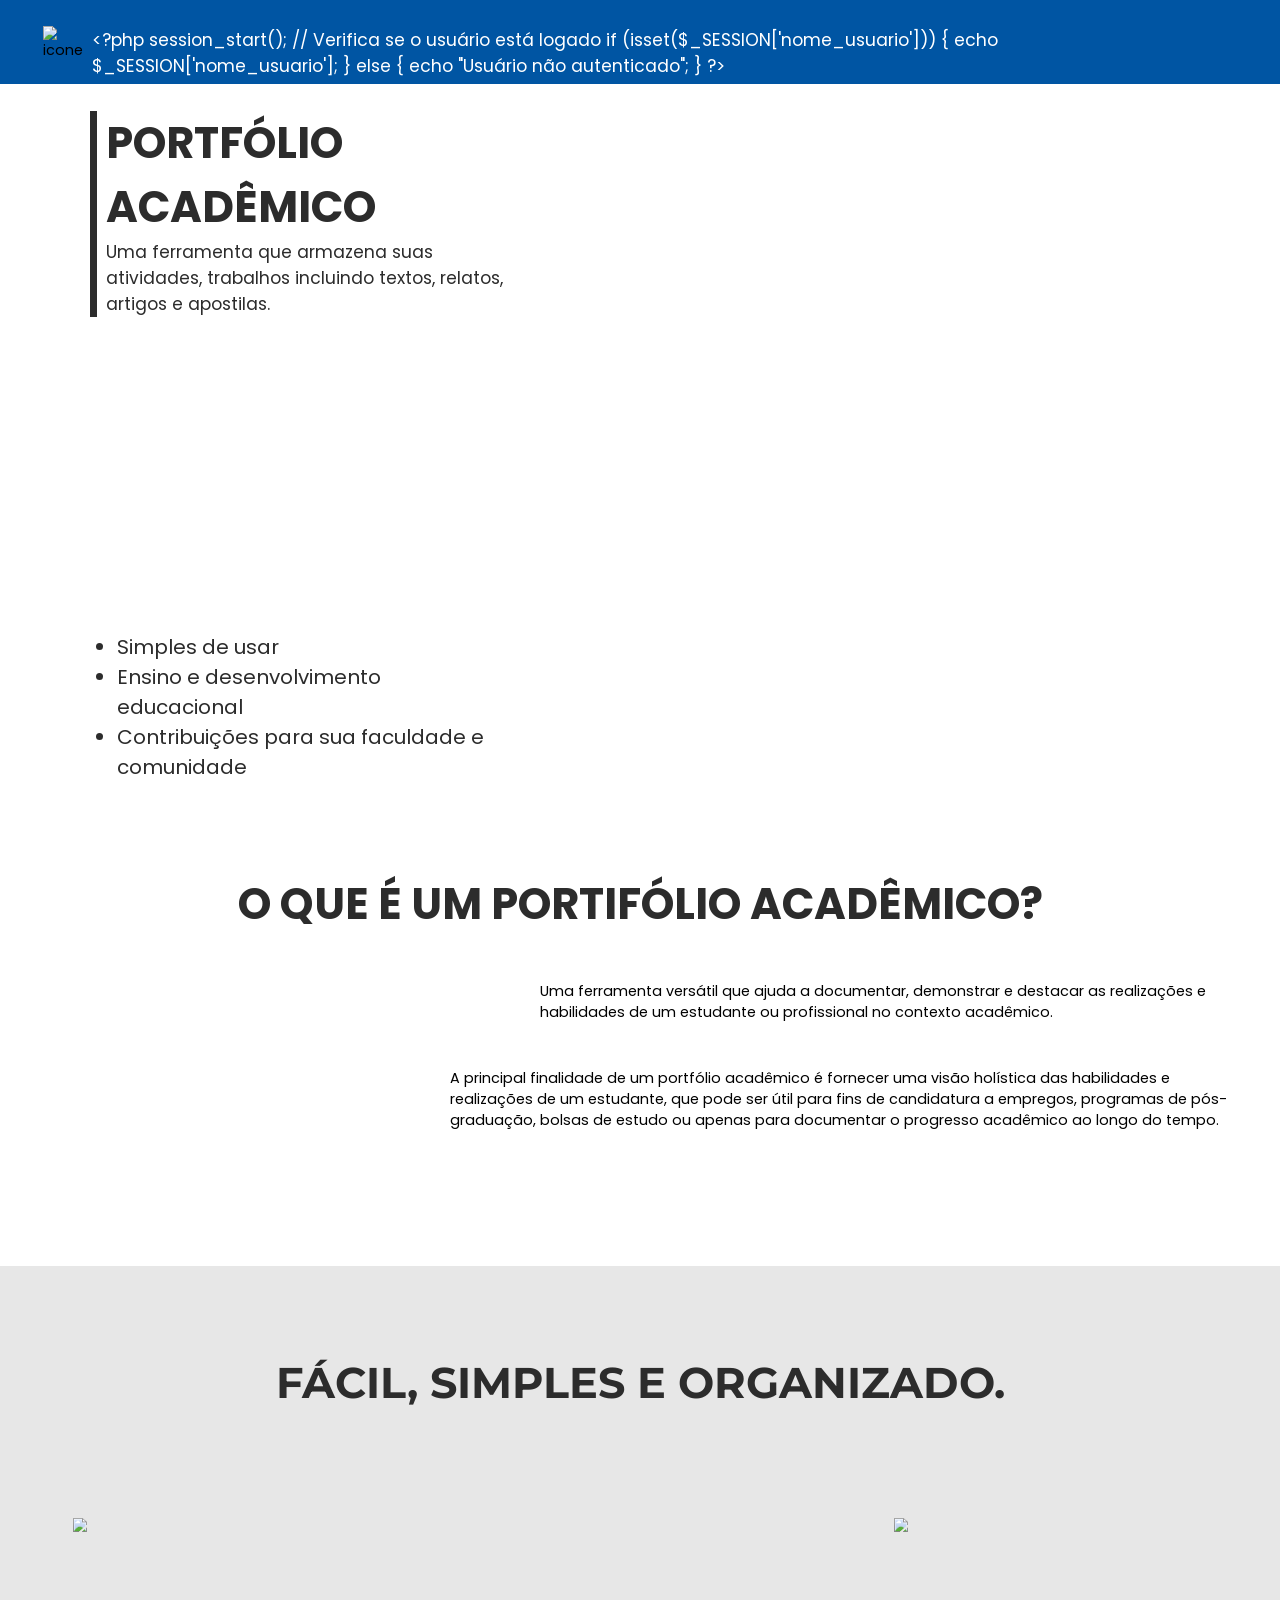
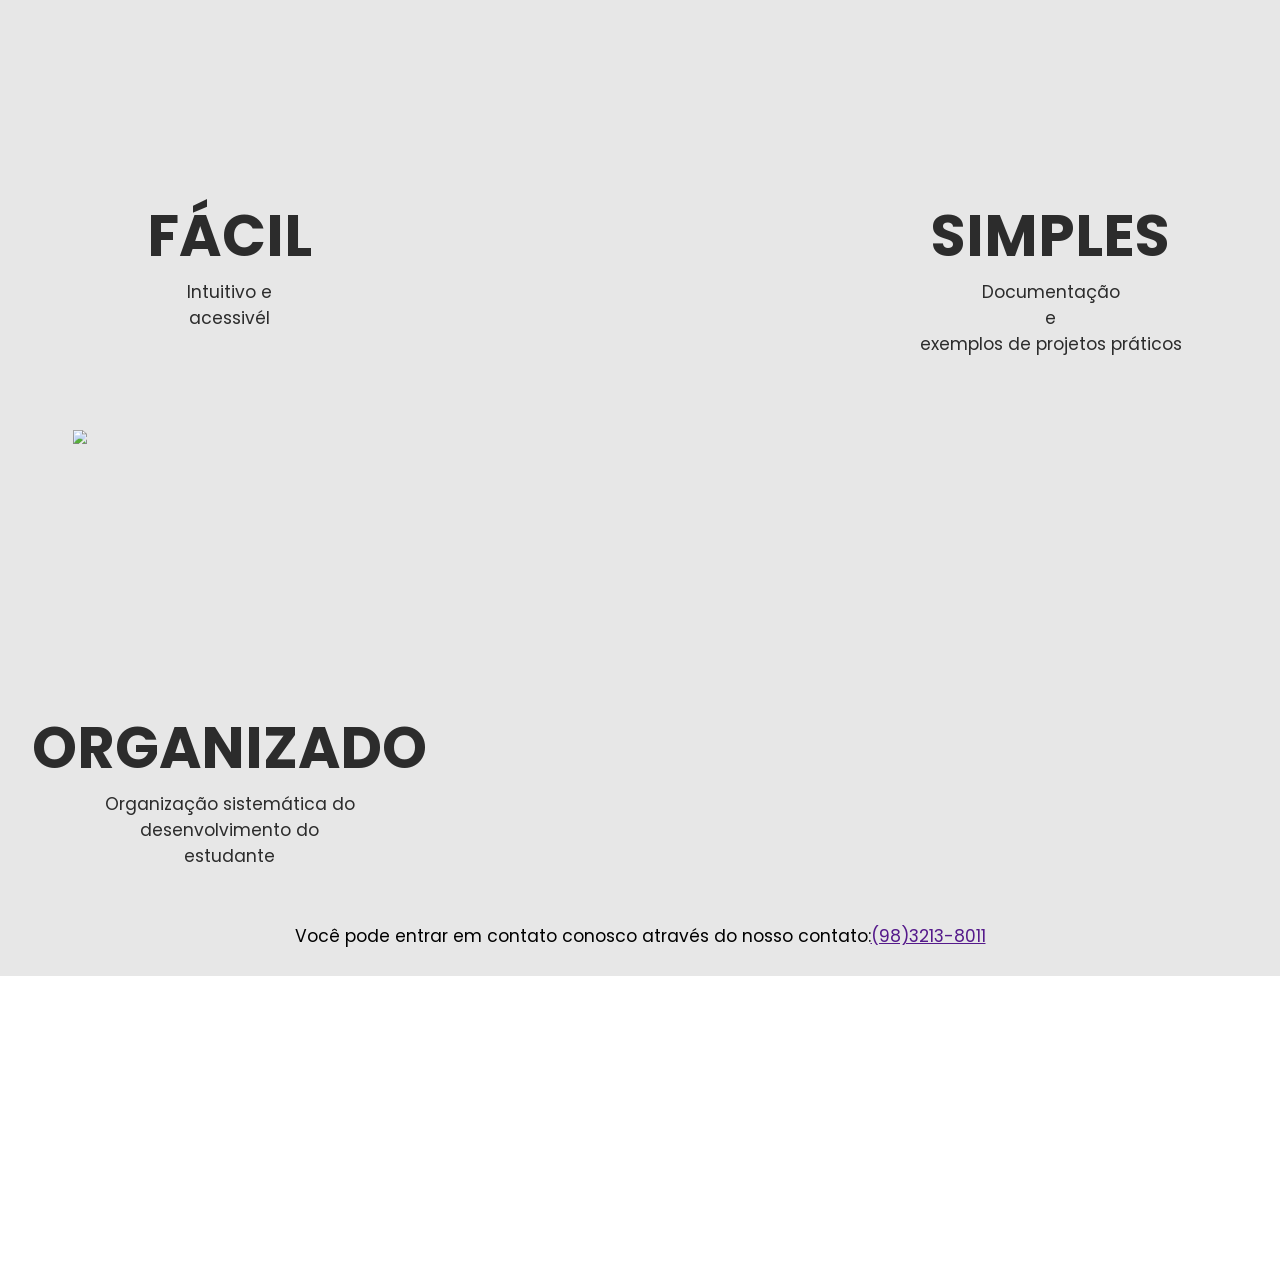
==== index.html @ ab84ed5a "Add files via upload" ====
<!DOCTYPE html>
<html lang="pt">

<head>
    <meta charset="UTF-8">
    <meta http-equiv="X-UA-Compatible" content="IE=edge">
    <meta name="viewport" content="width=device-width, initial-scale=1.0">
    <title>Grade Curricular</title>
    <link rel="stylesheet" href="style1.css">
    <link rel="shortcut icon" href="../../favicon.ico" type="image/x-icon">
</head>

<body>
    <script src="https://code.jquery.com/jquery-3.6.4.min.js"></script>
    <div class="navbar">
        <ul>
            <a href="#"><img style="width: 250px;" src="../../GradeCurricular/img/logo.svg" alt=""></a>
            <div class="entrar" onclick="toggleMenu()">
                <div class="entraricon">
                    <img style="height: 60px;" src="../img/icon.svg" alt="icone">
                    <p id="usernamePlaceholder">Carregando...</p>
                </div>
            </div>
        </ul>
    </div>
    <div class="menu-1">
        <nav id="menu">
            <ul>
                <li><a href="../../perfil/perfil.php">Perfil</a></li>
                <li id="port-add"><a href="../Cadastrar Portfolio/cadastro.html">Adicionar Portfólio</a></li>
                <li><a href="../../Encerrar Sessao/logout.php">Sair</a></li>
            </ul>
        </nav>
        <script>
            function toggleMenu() {
                var menu = document.getElementById('menu');
                menu.style.display = (menu.style.display === 'block') ? 'none' : 'block';
            }

            // Chamada AJAX para obter o nome do usuário
            $.ajax({
                url: 'get_username.php',
                method: 'GET',
                success: function (response) {
                    // Atualiza o conteúdo HTML com o nome do usuário
                    $('#usernamePlaceholder').text(response);
                },
                error: function () {
                    console.error('Erro ao obter o nome do usuário.');
                }
            });
        </script>
    </div>
    <div class="corpo">
        <div class="conteudo">
            <section class="conteudo-1">
                <section class="borda-1">
                    <h1>PORTFÓLIO ACADÊMICO</h1>
                    <p>Uma ferramenta que armazena suas atividades, trabalhos incluindo textos, relatos, artigos e
                        apostilas.</p>
                </section>

                <div id="topicos">
                    <ul>
                        <li>Simples de usar</li>
                        <li>Ensino e desenvolvimento educacional</li>
                        <li>Contribuições para sua faculdade e comunidade</li>
                    </ul>
                </div>
            </section>
            <img src="../../home/src/Union.png" alt="">
        </div>

    </div>
    <div class="conteudo-2">
        <section class="conteudo-3">
            <h1>O QUE É UM PORTIFÓLIO ACADÊMICO?</h1>
            <section class="item-1">
                <img src="../../home/src/wireframe (1) 1.png" alt="">
                <p>Uma ferramenta versátil que ajuda a documentar, demonstrar e destacar
                    as realizações e habilidades de um estudante ou
                    profissional no contexto acadêmico.</p>
            </section>
            <section class="item-2">
                <p>A principal finalidade de um portfólio acadêmico é fornecer uma visão holística
                    das habilidades e realizações de um estudante, que pode ser útil para fins de
                    candidatura a empregos, programas de pós-graduação, bolsas de estudo ou
                    apenas para documentar o progresso acadêmico ao longo do tempo.</p>
                <img src="../../home/src/bram-naus-n8Qb1ZAkK88-unsplash 1.png" alt="">
            </section>
        </section>

    </div>
    <div class="rodape">
        <div class="rodape-1">
            <h1 id="isolado">FÁCIL, SIMPLES E ORGANIZADO.</h1>
            <div class="itens">
                <section class="item-4">
                    <img src="../../home/src/img1.png" alt="">
                    <h1>FÁCIL</h1>
                    <p>Intuitivo e <br> acessivél</p>
                </section>
                <section class="item-5">
                    <img src="../../home/src/img2.png" alt="">
                    <h1>SIMPLES</h1>
                    <p> Documentação <br>
                        e <br>
                        exemplos de projetos práticos</p>
                </section>
                <section class="item-6">
                    <img src="../../home/src/img3.png" alt="">
                    <h1>ORGANIZADO</h1>
                    <p>Organização sistemática do <br>
                        desenvolvimento do <br>
                        estudante</p>
                </section>
            </div>
            <div class="footer">
                <p>
                    Você pode entrar em contato conosco através do nosso contato:<a href="">(98)3213-8011</a>
                </p>
            </div>

        </div>
    </div>
</body>

</html>
---- style1.css ----
/*navbar*/
@import url("https://fonts.googleapis.com/css2?family=Poppins:wght@300;400;500;600;700;800;900&display=swap");
@import url('https://fonts.googleapis.com/css2?family=Montserrat:ital,wght@0,100;0,200;0,300;0,400;0,500;0,600;0,700;0,800;0,900;1,100;1,200;1,300;1,400;1,500;1,600;1,700;1,800;1,900&family=Vina+Sans&display=swap');
@import url('https://fonts.googleapis.com/css2?family=Montserrat');
*{
    margin: 0px;
    padding: 0px;
    font-family: Poppins,Arial, Helvetica, sans-serif;
}
body{
    justify-content: center;
    align-items: center;
    zoom: 0.9; 
    height: 150vh;
    
}
.navbar{
    background-color: #0055A3;
    top: 0px;
    left: 0px;
    right: 0px;
}
.navbar ul{
    display: flex;
    flex-wrap: wrap;
    justify-content: space-between;
    align-items: center;
    margin-left:3%;
    margin-right: 3%;
    padding: 5px;
}
.navbar .links{
    display: flex;
    gap: 20px;
    align-items: center; 
}
.navbar .links a{
    text-decoration: none;
    color: white; 
}
.navbar .perfil{
    padding: 10px;
    border-radius: 100px;
    display: flex;
    box-shadow: 2px 1px 8px 1px ;
    background: #ffffff;

}
.navbar .entraricon{

    display: flex;
    align-items: center;
    gap: 10px;
    cursor: pointer;
}
.navbar .entraricon p{
    color: white;
    font-size: 1.2em;
}
.navbar .links a:hover{
    transition: 0.4s;
    color: rgba(255, 255, 255, 0.219);
}
#menu {
    position: absolute;
    top: 80px;
    right: 0px;
    display: none;
    background-color: rgba(131, 196, 255, 1)
    ;
    text-align: center;
    width: 300px;
    font-size: 1.4em;
}

#menu a{
    color: black;
    text-decoration: none;
}
#menu ul{
    list-style: none;
}
#menu li{
    padding: 10px;
}
#menu a:hover{
    color: white;  
}
#port-add{
    background: rgba(103, 182, 255, 1);

}
.conteudo{
    display: flex;
    align-items: center;
    justify-content: space-between;
    margin-left: 100px;
    color: #2C2C2C;
    margin-bottom: 100px;
}
#topicos{
    margin-top: 350px; 
 }
.conteudo img {
    padding: 20px 20px 50px 50px;
    margin-right: 10px;
    width: 1000px;
}

.borda-1 {
    border-left: 8px solid #2C2C2C;
    padding-left: 10px;
    margin-top: 30px;
}
.borda-1 h1{
    font-size: 3em;

}
.borda-1 p{
    font-size: 1.2em;
    max-width: 450px;

}

.conteudo ul{
    margin-left: 30px;
    font-size: 1.4em;
}
.conteudo-3 h1{
    font-size: 3em;
}
.conteudo-2 h1{
    display: flex;
    align-items: center;
    justify-content: center;
    color: #2C2C2C;
}
.conteudo-3 .item-1{
    display: flex;
    max-width: 1000px;
    margin-left: 600px;
    padding-top: 50px;
    align-items: center;
    
}
.conteudo-3 .item-2{
    display: flex;
    max-width: 1000px;
    padding: 50px;
    margin-left: 450px;
    align-items: center;
}
.rodape{
    background-color: #E7E7E7;
    display: flex;
    align-items: center;
    justify-content: center;
}

.rodape-1 #isolado{
    justify-content: center;
    display: flex;
    color:#2C2C2C;
    padding: 40px;
    font-family: Montserrat, Arial, Helvetica, sans-serif ;
    font-size: 3em;
    padding-top: 100px;
}

.footer{
    justify-content: center;
    display: flex;
    font-size: 1.2em;
    margin-top: 60px;
    margin-bottom: 30px;
}
.itens{
    display: flex;
    justify-content: space-between;
    flex-wrap: wrap;
}
.itens img{
    width: 350px;
    height: 300px;
    padding-top: 80px;
    padding-left: 80px;
    padding-right: 80px;
}
.itens p{
    display: flex;
    justify-content: center;
    color:#2C2C2C;
    font-size: 1.2em;
    text-align: center;
}
.itens h1{
    display: flex;
    justify-content: center;
    font-size: 4em;
    color:#2C2C2C;
}
.conteudo-2{
    margin-bottom: 100px;
}
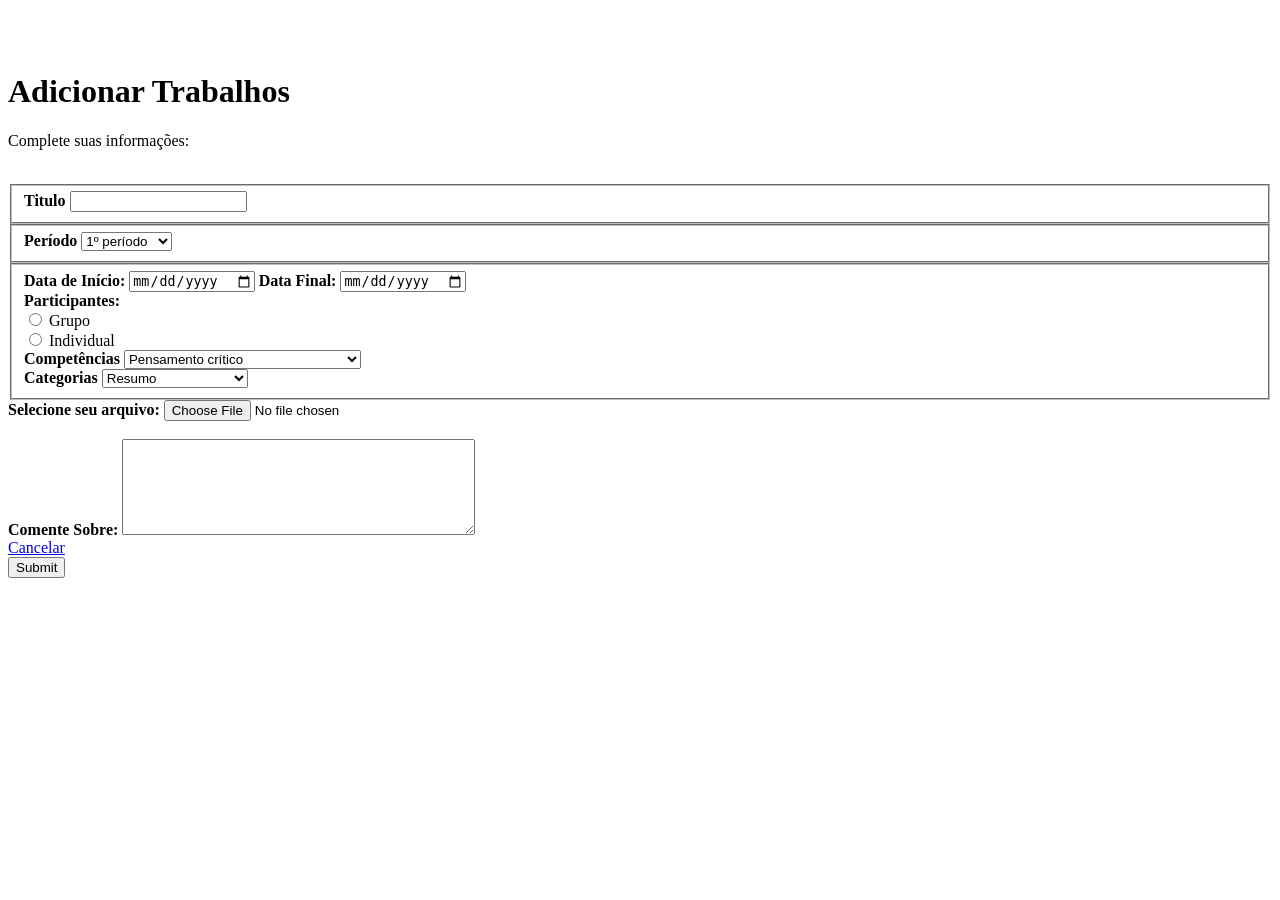
==== commit 4fe4651f: "Add files via upload" ====
--- a/index.html
+++ b/index.html
@@ -6,123 +6,152 @@
     <meta http-equiv="X-UA-Compatible" content="IE=edge">
     <meta name="viewport" content="width=device-width, initial-scale=1.0">
     <title>Grade Curricular</title>
-    <link rel="stylesheet" href="style1.css">
+    <link rel="stylesheet" href="style2.css">
     <link rel="shortcut icon" href="../../favicon.ico" type="image/x-icon">
 </head>
 
 <body>
-    <script src="https://code.jquery.com/jquery-3.6.4.min.js"></script>
     <div class="navbar">
         <ul>
-            <a href="#"><img style="width: 250px;" src="../../GradeCurricular/img/logo.svg" alt=""></a>
-            <div class="entrar" onclick="toggleMenu()">
-                <div class="entraricon">
-                    <img style="height: 60px;" src="../img/icon.svg" alt="icone">
-                    <p id="usernamePlaceholder">Carregando...</p>
+            <a href="#"><img style="width: 250px;" src="../../GradeCurricular/img/logo.png" alt=""></a>
+            
+            <div class="entrar"><a href="../../perfil/perfil.php">
+                        <div class="entraricon">
+                            <img style="height: 40px;" src="../../GradeCurricular/img/icon.svg" alt="">
+                        </div></a>
+                </div>
+        </ul>
+    </div>
+
+    <div>
+        <h1 id="titulo">Adicionar Trabalhos</h1>
+        <p id="subtitulo">Complete suas informações:</p>
+        <br>
+    </div>
+
+    <!-- Início do formulário -->
+    <!-- Cabeçalho com título e subtítulo-->
+
+
+    <!-- Início do formulário -->
+    <form class="formulario" action="upload.php" method="post" enctype="multipart/form-data">
+
+        <fieldset class="grupo" id="a">
+            <!-- Campo do nome-->
+            <div class="campo">
+                <label for="titulo"><strong>Titulo</strong></label>
+                <input type="text" name="titulo" id="entradas" required>
+            </div>
+
+           
+        </fieldset>
+        <fieldset id="a">
+            <!-- Campo do email -->
+            <div class="campo">
+                <label for="periodo"><strong>Período</strong></label>
+                <select name="periodo" id="entradas">
+                    <option value="1">1º período</option>
+                    <option value="2">2º período</option>
+                    <option value="3">3º período</option>
+                    <option value="4">4º período</option>
+                    <option value="5">5º período</option>
+                    <option value="6">6º período</option>
+                    <option value="7">7º período</option>
+                    <option value="8">8º período</option>
+                    <option value="9">9º período</option>
+                    <option value="10">10º período</option>
+                </select>
+            </div>
+        </fieldset>
+        <form class="formulario">
+
+            <!-- Adicionei campos para Título, Data de Início/Final, Quantidade de Pessoas, Competências e Categoria -->
+            <fieldset class="grupo" id="a">
+                <div class="camposDate-quant">
+                    <div class="campo">
+                        <div class="opcoes-data">
+                            <label for="data_inicio"><strong>Data de Início:</strong></label>
+                            <input type="date" name="data_inicio" id="data_inicio" required>
+                            <label for="data_final"><strong>Data Final:</strong></label>
+                            <input type="date" name="data_final" id="data_final" required>
+                        </div>
+                    </div>
+                    <div class="campo">
+                        <div class="opcoes-quantidade">
+                            <label for="quantidade_pessoas"><strong> Participantes:</strong></label><br>
+                            <input type="radio" name="quantidade_pessoas" id="grupo" value="grupo" required>
+                            <label for="grupo">Grupo</label>
+                            <br>
+                            <input type="radio" name="quantidade_pessoas" id="individual" value="individual" required>
+                            <label for="individual">Individual</label>
+                        </div>
+                    </div>
+                </div>
+
+                <div class="campo">
+                    <label for="competências"><strong>Competências</strong></label>
+                    <select name="competências" id="entradas">
+                        <option value="1">Pensamento crítico</option>
+                        <option value="2">Tomada de decisões complexas</option>
+                        <option value="3">Inteligência emocional e empatia</option>
+                        <option value="4">Criatividade</option>
+                        <option value="5">Colaboração e trabalho em equipe</option>
+                        <option value="6">Comunicação interpessoal</option>
+                        <option value="7">Adaptabilidade e flexibilidade</option>
+                        <option value="8">Liderança</option>
+                        <option value="9">Curiosidade e aprendizado contínuo</option>
+                        <option value="10">Orientação para a mudança</option>
+                    </select>
+                </div>
+
+                <div class="campo">
+                    <label for="categorias"><strong>Categorias</strong></label>
+                    <select name="categorias" id="entradas">
+                        <option value="1">Resumo</option>
+                        <option value="2">Resenha</option>
+                        <option value="3">Relatório</option>
+                        <option value="4">Artigo</option>
+                        <option value="5">TCC</option>
+                        <option value="6">Monografia</option>
+                        <option value="7">Dissertação</option>
+                        <option value="8">Tese</option>
+                        <option value="9">Projeto de Pesquisa</option>
+                        <option value="10">Seminário Temático</option>
+                        <option value="11">Atividade de Fixação</option>
+                        <option value="12">TDE</option>
+                    </select>
+                </div>
+                </div>
+
+            </fieldset>
+
+            <div class="campo">
+                <label for="anexo"><strong>Selecione seu arquivo:</strong></label>
+                <input type="file" name="arquivo">
+            </div>
+
+            <!-- Caixa de texto -->
+            <div class="campo">
+                <br>
+                <label for="comentario"><strong>Comente Sobre: </strong></label>
+                <textarea rows="6" style="width: 26em" id="comentario" name="comentario"></textarea>
+            </div>
+
+
+            <!-- Removi o campo de feedback -->
+
+            <!-- Botoes -->
+            <div id="botao">
+                <div>
+                    <!-- botão Voltar -->
+                    <a class="button1" href="../Tela Inicial/TelaInicial.html">Cancelar</a>
+                </div>
+                <div>
+                    <!--botão Enviar -->
+                    <input class="button2" type="submit" name="Enviar">
                 </div>
             </div>
-        </ul>
-    </div>
-    <div class="menu-1">
-        <nav id="menu">
-            <ul>
-                <li><a href="../../perfil/perfil.php">Perfil</a></li>
-                <li id="port-add"><a href="../Cadastrar Portfolio/cadastro.html">Adicionar Portfólio</a></li>
-                <li><a href="../../Encerrar Sessao/logout.php">Sair</a></li>
-            </ul>
-        </nav>
-        <script>
-            function toggleMenu() {
-                var menu = document.getElementById('menu');
-                menu.style.display = (menu.style.display === 'block') ? 'none' : 'block';
-            }
-
-            // Chamada AJAX para obter o nome do usuário
-            $.ajax({
-                url: 'get_username.php',
-                method: 'GET',
-                success: function (response) {
-                    // Atualiza o conteúdo HTML com o nome do usuário
-                    $('#usernamePlaceholder').text(response);
-                },
-                error: function () {
-                    console.error('Erro ao obter o nome do usuário.');
-                }
-            });
-        </script>
-    </div>
-    <div class="corpo">
-        <div class="conteudo">
-            <section class="conteudo-1">
-                <section class="borda-1">
-                    <h1>PORTFÓLIO ACADÊMICO</h1>
-                    <p>Uma ferramenta que armazena suas atividades, trabalhos incluindo textos, relatos, artigos e
-                        apostilas.</p>
-                </section>
-
-                <div id="topicos">
-                    <ul>
-                        <li>Simples de usar</li>
-                        <li>Ensino e desenvolvimento educacional</li>
-                        <li>Contribuições para sua faculdade e comunidade</li>
-                    </ul>
-                </div>
-            </section>
-            <img src="../../home/src/Union.png" alt="">
-        </div>
-
-    </div>
-    <div class="conteudo-2">
-        <section class="conteudo-3">
-            <h1>O QUE É UM PORTIFÓLIO ACADÊMICO?</h1>
-            <section class="item-1">
-                <img src="../../home/src/wireframe (1) 1.png" alt="">
-                <p>Uma ferramenta versátil que ajuda a documentar, demonstrar e destacar
-                    as realizações e habilidades de um estudante ou
-                    profissional no contexto acadêmico.</p>
-            </section>
-            <section class="item-2">
-                <p>A principal finalidade de um portfólio acadêmico é fornecer uma visão holística
-                    das habilidades e realizações de um estudante, que pode ser útil para fins de
-                    candidatura a empregos, programas de pós-graduação, bolsas de estudo ou
-                    apenas para documentar o progresso acadêmico ao longo do tempo.</p>
-                <img src="../../home/src/bram-naus-n8Qb1ZAkK88-unsplash 1.png" alt="">
-            </section>
-        </section>
-
-    </div>
-    <div class="rodape">
-        <div class="rodape-1">
-            <h1 id="isolado">FÁCIL, SIMPLES E ORGANIZADO.</h1>
-            <div class="itens">
-                <section class="item-4">
-                    <img src="../../home/src/img1.png" alt="">
-                    <h1>FÁCIL</h1>
-                    <p>Intuitivo e <br> acessivél</p>
-                </section>
-                <section class="item-5">
-                    <img src="../../home/src/img2.png" alt="">
-                    <h1>SIMPLES</h1>
-                    <p> Documentação <br>
-                        e <br>
-                        exemplos de projetos práticos</p>
-                </section>
-                <section class="item-6">
-                    <img src="../../home/src/img3.png" alt="">
-                    <h1>ORGANIZADO</h1>
-                    <p>Organização sistemática do <br>
-                        desenvolvimento do <br>
-                        estudante</p>
-                </section>
-            </div>
-            <div class="footer">
-                <p>
-                    Você pode entrar em contato conosco através do nosso contato:<a href="">(98)3213-8011</a>
-                </p>
-            </div>
-
-        </div>
-    </div>
+        </form>
 </body>
 
 </html>
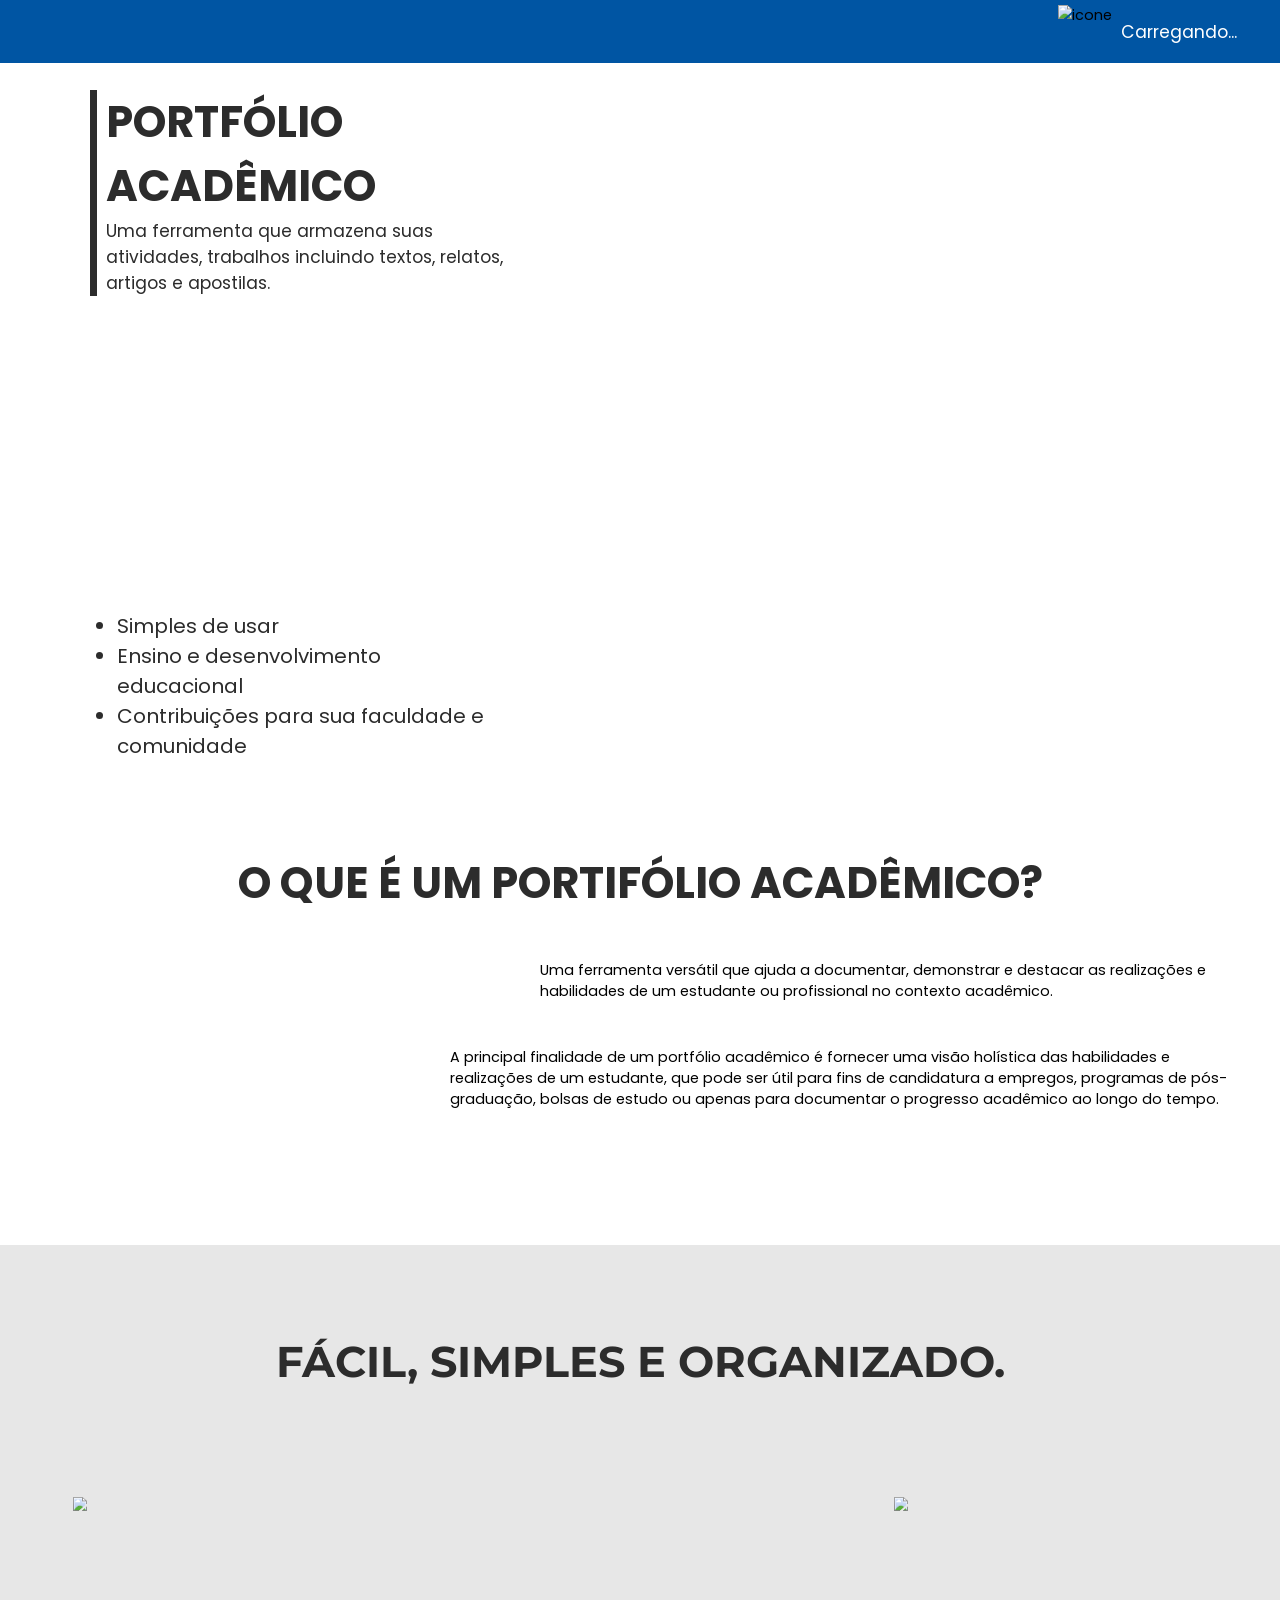
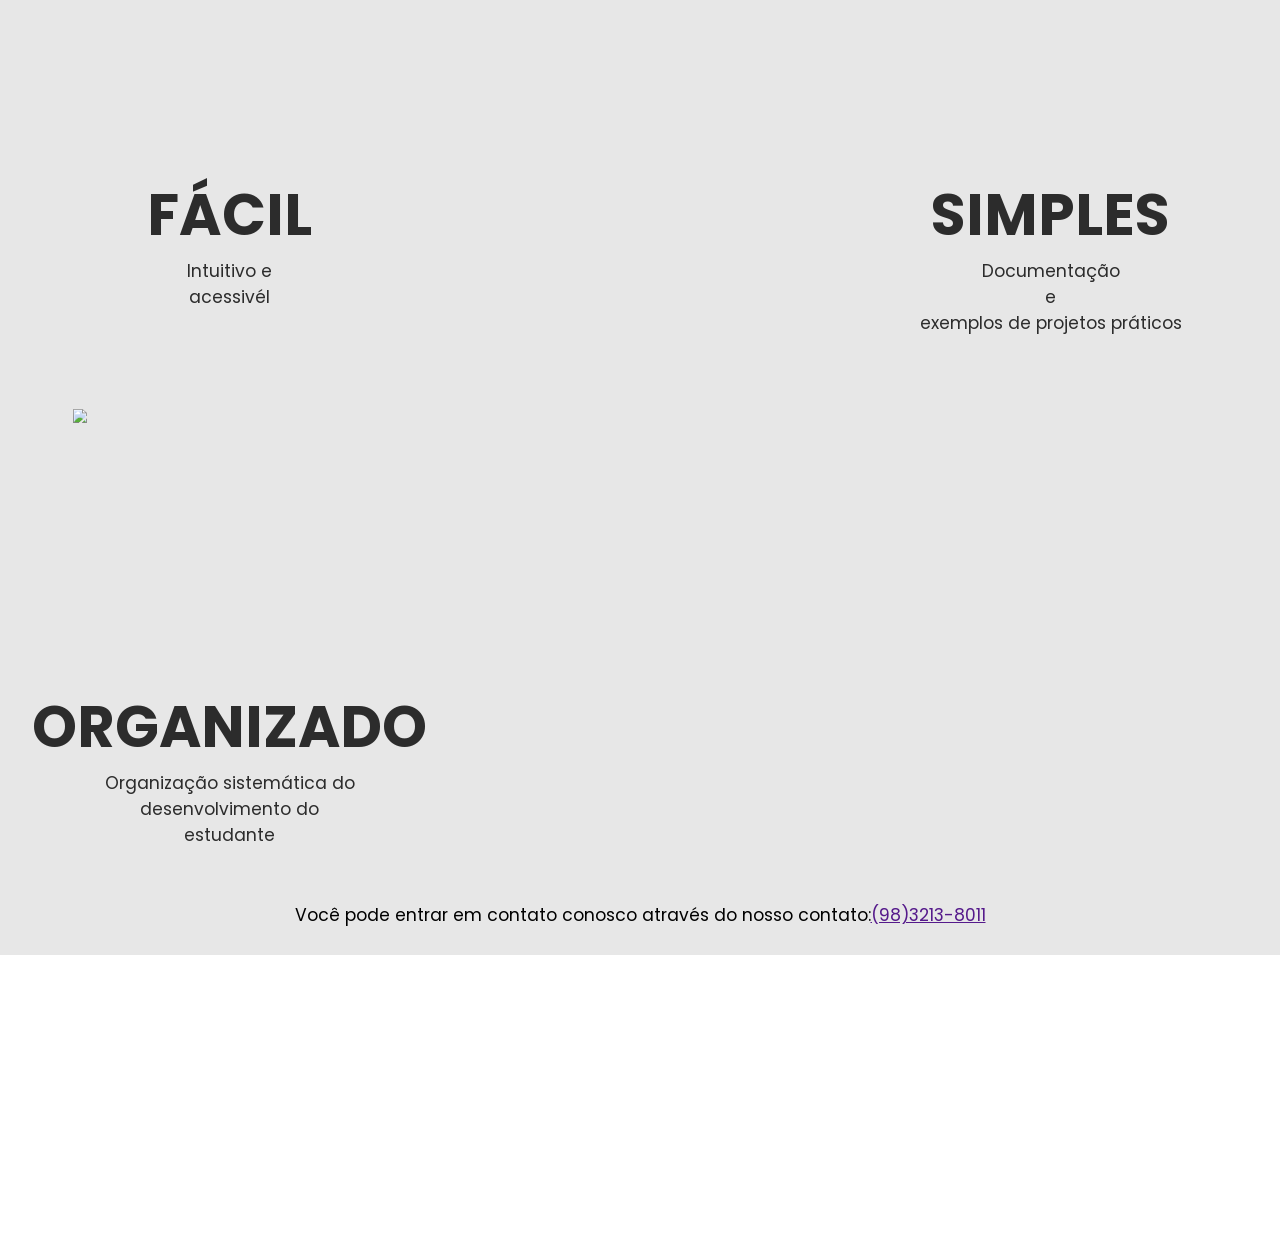
==== commit 8f65720f: "Add files via upload" ====
--- a/index.html
+++ b/index.html
@@ -6,152 +6,123 @@
     <meta http-equiv="X-UA-Compatible" content="IE=edge">
     <meta name="viewport" content="width=device-width, initial-scale=1.0">
     <title>Grade Curricular</title>
-    <link rel="stylesheet" href="style2.css">
+    <link rel="stylesheet" href="style1.css">
     <link rel="shortcut icon" href="../../favicon.ico" type="image/x-icon">
 </head>
 
 <body>
+    <script src="https://code.jquery.com/jquery-3.6.4.min.js"></script>
     <div class="navbar">
         <ul>
-            <a href="#"><img style="width: 250px;" src="../../GradeCurricular/img/logo.png" alt=""></a>
-            
-            <div class="entrar"><a href="../../perfil/perfil.php">
-                        <div class="entraricon">
-                            <img style="height: 40px;" src="../../GradeCurricular/img/icon.svg" alt="">
-                        </div></a>
+            <a href="#"><img style="width: 250px;" src="../../GradeCurricular/img/logo.svg" alt=""></a>
+            <div class="entrar" onclick="toggleMenu()">
+                <div class="entraricon">
+                    <img style="height: 60px;" src="../img/icon.svg" alt="icone">
+                    <p id="usernamePlaceholder">Carregando...</p>
                 </div>
+            </div>
         </ul>
     </div>
+    <div class="menu-1">
+        <nav id="menu">
+            <ul>
+                <li><a href="../../perfil/perfil.php">Perfil</a></li>
+                <li id="port-add"><a href="../Cadastrar Portfolio/cadastro.html">Adicionar Portfólio</a></li>
+                <li><a href="../../Encerrar Sessao/logout.php">Sair</a></li>
+            </ul>
+        </nav>
+        <script>
+            function toggleMenu() {
+                var menu = document.getElementById('menu');
+                menu.style.display = (menu.style.display === 'block') ? 'none' : 'block';
+            }
 
-    <div>
-        <h1 id="titulo">Adicionar Trabalhos</h1>
-        <p id="subtitulo">Complete suas informações:</p>
-        <br>
+            // Chamada AJAX para obter o nome do usuário
+            $.ajax({
+                url: 'get_username.php',
+                method: 'GET',
+                success: function (response) {
+                    // Atualiza o conteúdo HTML com o nome do usuário
+                    $('#usernamePlaceholder').text(response);
+                },
+                error: function () {
+                    console.error('Erro ao obter o nome do usuário.');
+                }
+            });
+        </script>
     </div>
+    <div class="corpo">
+        <div class="conteudo">
+            <section class="conteudo-1">
+                <section class="borda-1">
+                    <h1>PORTFÓLIO ACADÊMICO</h1>
+                    <p>Uma ferramenta que armazena suas atividades, trabalhos incluindo textos, relatos, artigos e
+                        apostilas.</p>
+                </section>
 
-    <!-- Início do formulário -->
-    <!-- Cabeçalho com título e subtítulo-->
+                <div id="topicos">
+                    <ul>
+                        <li>Simples de usar</li>
+                        <li>Ensino e desenvolvimento educacional</li>
+                        <li>Contribuições para sua faculdade e comunidade</li>
+                    </ul>
+                </div>
+            </section>
+            <img src="../../home/src/Union.png" alt="">
+        </div>
 
+    </div>
+    <div class="conteudo-2">
+        <section class="conteudo-3">
+            <h1>O QUE É UM PORTIFÓLIO ACADÊMICO?</h1>
+            <section class="item-1">
+                <img src="../../home/src/wireframe (1) 1.png" alt="">
+                <p>Uma ferramenta versátil que ajuda a documentar, demonstrar e destacar
+                    as realizações e habilidades de um estudante ou
+                    profissional no contexto acadêmico.</p>
+            </section>
+            <section class="item-2">
+                <p>A principal finalidade de um portfólio acadêmico é fornecer uma visão holística
+                    das habilidades e realizações de um estudante, que pode ser útil para fins de
+                    candidatura a empregos, programas de pós-graduação, bolsas de estudo ou
+                    apenas para documentar o progresso acadêmico ao longo do tempo.</p>
+                <img src="../../home/src/bram-naus-n8Qb1ZAkK88-unsplash 1.png" alt="">
+            </section>
+        </section>
 
-    <!-- Início do formulário -->
-    <form class="formulario" action="upload.php" method="post" enctype="multipart/form-data">
-
-        <fieldset class="grupo" id="a">
-            <!-- Campo do nome-->
-            <div class="campo">
-                <label for="titulo"><strong>Titulo</strong></label>
-                <input type="text" name="titulo" id="entradas" required>
+    </div>
+    <div class="rodape">
+        <div class="rodape-1">
+            <h1 id="isolado">FÁCIL, SIMPLES E ORGANIZADO.</h1>
+            <div class="itens">
+                <section class="item-4">
+                    <img src="../../home/src/img1.png" alt="">
+                    <h1>FÁCIL</h1>
+                    <p>Intuitivo e <br> acessivél</p>
+                </section>
+                <section class="item-5">
+                    <img src="../../home/src/img2.png" alt="">
+                    <h1>SIMPLES</h1>
+                    <p> Documentação <br>
+                        e <br>
+                        exemplos de projetos práticos</p>
+                </section>
+                <section class="item-6">
+                    <img src="../../home/src/img3.png" alt="">
+                    <h1>ORGANIZADO</h1>
+                    <p>Organização sistemática do <br>
+                        desenvolvimento do <br>
+                        estudante</p>
+                </section>
+            </div>
+            <div class="footer">
+                <p>
+                    Você pode entrar em contato conosco através do nosso contato:<a href="">(98)3213-8011</a>
+                </p>
             </div>
 
-           
-        </fieldset>
-        <fieldset id="a">
-            <!-- Campo do email -->
-            <div class="campo">
-                <label for="periodo"><strong>Período</strong></label>
-                <select name="periodo" id="entradas">
-                    <option value="1">1º período</option>
-                    <option value="2">2º período</option>
-                    <option value="3">3º período</option>
-                    <option value="4">4º período</option>
-                    <option value="5">5º período</option>
-                    <option value="6">6º período</option>
-                    <option value="7">7º período</option>
-                    <option value="8">8º período</option>
-                    <option value="9">9º período</option>
-                    <option value="10">10º período</option>
-                </select>
-            </div>
-        </fieldset>
-        <form class="formulario">
-
-            <!-- Adicionei campos para Título, Data de Início/Final, Quantidade de Pessoas, Competências e Categoria -->
-            <fieldset class="grupo" id="a">
-                <div class="camposDate-quant">
-                    <div class="campo">
-                        <div class="opcoes-data">
-                            <label for="data_inicio"><strong>Data de Início:</strong></label>
-                            <input type="date" name="data_inicio" id="data_inicio" required>
-                            <label for="data_final"><strong>Data Final:</strong></label>
-                            <input type="date" name="data_final" id="data_final" required>
-                        </div>
-                    </div>
-                    <div class="campo">
-                        <div class="opcoes-quantidade">
-                            <label for="quantidade_pessoas"><strong> Participantes:</strong></label><br>
-                            <input type="radio" name="quantidade_pessoas" id="grupo" value="grupo" required>
-                            <label for="grupo">Grupo</label>
-                            <br>
-                            <input type="radio" name="quantidade_pessoas" id="individual" value="individual" required>
-                            <label for="individual">Individual</label>
-                        </div>
-                    </div>
-                </div>
-
-                <div class="campo">
-                    <label for="competências"><strong>Competências</strong></label>
-                    <select name="competências" id="entradas">
-                        <option value="1">Pensamento crítico</option>
-                        <option value="2">Tomada de decisões complexas</option>
-                        <option value="3">Inteligência emocional e empatia</option>
-                        <option value="4">Criatividade</option>
-                        <option value="5">Colaboração e trabalho em equipe</option>
-                        <option value="6">Comunicação interpessoal</option>
-                        <option value="7">Adaptabilidade e flexibilidade</option>
-                        <option value="8">Liderança</option>
-                        <option value="9">Curiosidade e aprendizado contínuo</option>
-                        <option value="10">Orientação para a mudança</option>
-                    </select>
-                </div>
-
-                <div class="campo">
-                    <label for="categorias"><strong>Categorias</strong></label>
-                    <select name="categorias" id="entradas">
-                        <option value="1">Resumo</option>
-                        <option value="2">Resenha</option>
-                        <option value="3">Relatório</option>
-                        <option value="4">Artigo</option>
-                        <option value="5">TCC</option>
-                        <option value="6">Monografia</option>
-                        <option value="7">Dissertação</option>
-                        <option value="8">Tese</option>
-                        <option value="9">Projeto de Pesquisa</option>
-                        <option value="10">Seminário Temático</option>
-                        <option value="11">Atividade de Fixação</option>
-                        <option value="12">TDE</option>
-                    </select>
-                </div>
-                </div>
-
-            </fieldset>
-
-            <div class="campo">
-                <label for="anexo"><strong>Selecione seu arquivo:</strong></label>
-                <input type="file" name="arquivo">
-            </div>
-
-            <!-- Caixa de texto -->
-            <div class="campo">
-                <br>
-                <label for="comentario"><strong>Comente Sobre: </strong></label>
-                <textarea rows="6" style="width: 26em" id="comentario" name="comentario"></textarea>
-            </div>
-
-
-            <!-- Removi o campo de feedback -->
-
-            <!-- Botoes -->
-            <div id="botao">
-                <div>
-                    <!-- botão Voltar -->
-                    <a class="button1" href="../Tela Inicial/TelaInicial.html">Cancelar</a>
-                </div>
-                <div>
-                    <!--botão Enviar -->
-                    <input class="button2" type="submit" name="Enviar">
-                </div>
-            </div>
-        </form>
+        </div>
+    </div>
 </body>
 
 </html>
--- a/style1.css
+++ b/style1.css
@@ -0,0 +1,204 @@
+/*navbar*/
+@import url("https://fonts.googleapis.com/css2?family=Poppins:wght@300;400;500;600;700;800;900&display=swap");
+@import url('https://fonts.googleapis.com/css2?family=Montserrat:ital,wght@0,100;0,200;0,300;0,400;0,500;0,600;0,700;0,800;0,900;1,100;1,200;1,300;1,400;1,500;1,600;1,700;1,800;1,900&family=Vina+Sans&display=swap');
+@import url('https://fonts.googleapis.com/css2?family=Montserrat');
+*{
+    margin: 0px;
+    padding: 0px;
+    font-family: Poppins,Arial, Helvetica, sans-serif;
+}
+body{
+    justify-content: center;
+    align-items: center;
+    zoom: 0.9; 
+    height: 150vh;
+    
+}
+.navbar{
+    background-color: #0055A3;
+    top: 0px;
+    left: 0px;
+    right: 0px;
+}
+.navbar ul{
+    display: flex;
+    flex-wrap: wrap;
+    justify-content: space-between;
+    align-items: center;
+    margin-left:3%;
+    margin-right: 3%;
+    padding: 5px;
+}
+.navbar .links{
+    display: flex;
+    gap: 20px;
+    align-items: center; 
+}
+.navbar .links a{
+    text-decoration: none;
+    color: white; 
+}
+.navbar .perfil{
+    padding: 10px;
+    border-radius: 100px;
+    display: flex;
+    box-shadow: 2px 1px 8px 1px ;
+    background: #ffffff;
+
+}
+.navbar .entraricon{
+
+    display: flex;
+    align-items: center;
+    gap: 10px;
+    cursor: pointer;
+}
+.navbar .entraricon p{
+    color: white;
+    font-size: 1.2em;
+}
+.navbar .links a:hover{
+    transition: 0.4s;
+    color: rgba(255, 255, 255, 0.219);
+}
+#menu {
+    position: absolute;
+    top: 80px;
+    right: 0px;
+    display: none;
+    background-color: rgba(131, 196, 255, 1)
+    ;
+    text-align: center;
+    width: 300px;
+    font-size: 1.4em;
+}
+
+#menu a{
+    color: black;
+    text-decoration: none;
+}
+#menu ul{
+    list-style: none;
+}
+#menu li{
+    padding: 10px;
+}
+#menu a:hover{
+    color: white;  
+}
+#port-add{
+    background: rgba(103, 182, 255, 1);
+
+}
+.conteudo{
+    display: flex;
+    align-items: center;
+    justify-content: space-between;
+    margin-left: 100px;
+    color: #2C2C2C;
+    margin-bottom: 100px;
+}
+#topicos{
+    margin-top: 350px; 
+ }
+.conteudo img {
+    padding: 20px 20px 50px 50px;
+    margin-right: 10px;
+    width: 1000px;
+}
+
+.borda-1 {
+    border-left: 8px solid #2C2C2C;
+    padding-left: 10px;
+    margin-top: 30px;
+}
+.borda-1 h1{
+    font-size: 3em;
+
+}
+.borda-1 p{
+    font-size: 1.2em;
+    max-width: 450px;
+
+}
+
+.conteudo ul{
+    margin-left: 30px;
+    font-size: 1.4em;
+}
+.conteudo-3 h1{
+    font-size: 3em;
+}
+.conteudo-2 h1{
+    display: flex;
+    align-items: center;
+    justify-content: center;
+    color: #2C2C2C;
+}
+.conteudo-3 .item-1{
+    display: flex;
+    max-width: 1000px;
+    margin-left: 600px;
+    padding-top: 50px;
+    align-items: center;
+    
+}
+.conteudo-3 .item-2{
+    display: flex;
+    max-width: 1000px;
+    padding: 50px;
+    margin-left: 450px;
+    align-items: center;
+}
+.rodape{
+    background-color: #E7E7E7;
+    display: flex;
+    align-items: center;
+    justify-content: center;
+}
+
+.rodape-1 #isolado{
+    justify-content: center;
+    display: flex;
+    color:#2C2C2C;
+    padding: 40px;
+    font-family: Montserrat, Arial, Helvetica, sans-serif ;
+    font-size: 3em;
+    padding-top: 100px;
+}
+
+.footer{
+    justify-content: center;
+    display: flex;
+    font-size: 1.2em;
+    margin-top: 60px;
+    margin-bottom: 30px;
+}
+.itens{
+    display: flex;
+    justify-content: space-between;
+    flex-wrap: wrap;
+}
+.itens img{
+    width: 350px;
+    height: 300px;
+    padding-top: 80px;
+    padding-left: 80px;
+    padding-right: 80px;
+}
+.itens p{
+    display: flex;
+    justify-content: center;
+    color:#2C2C2C;
+    font-size: 1.2em;
+    text-align: center;
+}
+.itens h1{
+    display: flex;
+    justify-content: center;
+    font-size: 4em;
+    color:#2C2C2C;
+}
+.conteudo-2{
+    margin-bottom: 100px;
+}
